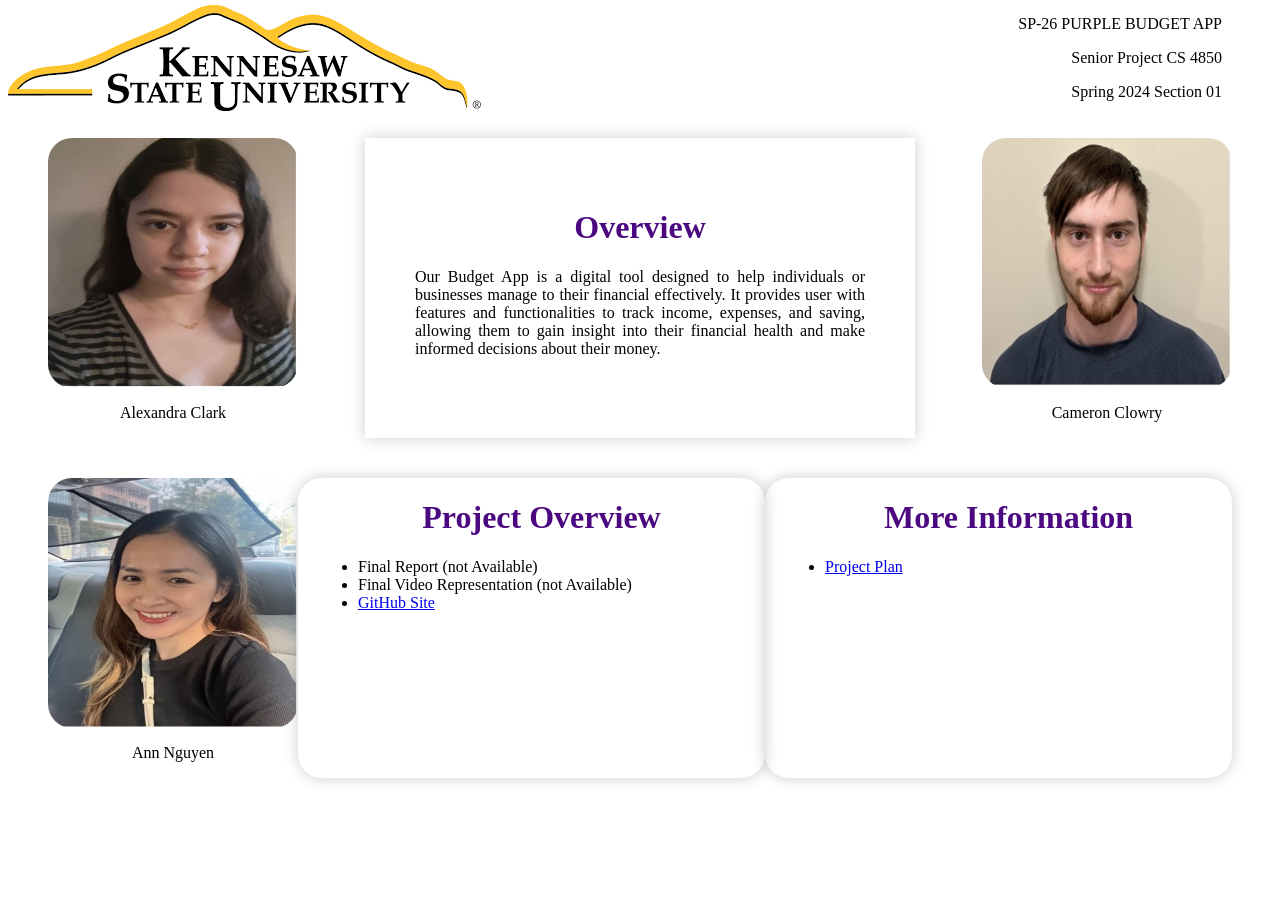
==== index.html @ f2576f06 "update the website" ====
<html>
    <head>
        <title>sp26purplebudgetapp</title>
        <link rel="stylesheet" href="styles.css">
    </head>
    
    <body>
        <div class="main">
            <div class="top">
                <!--This includes the image-->
                <div class="left">
                    <img src="image/ksu-logo.png" alt="KSU_logo">
                </div>
                <!--This has information for the course-->
                <div class="right">
                    <p>SP-26 PURPLE BUDGET APP</p>
                    <p>Senior Project CS 4850</p>
                    <P>Spring 2024 Section 01</P>

                </div>
            </div>

            <div class="bottom">
                <div class="up">
                    <div class="one">
                        <img src="image/alexandra.jpg" alt="Alexandra Picture">
                        <p>Alexandra Clark</p>
                    </div>

                    <div class="two">
                        <h1 id="overview">Overview</h1>
                        <p>Our Budget App is a digital tool designed to help individuals or businesses manage to their
                            financial effectively. It provides user with features and functionalities to track income,
                            expenses, and saving, allowing them to gain insight into their financial health and make 
                            informed decisions about their money.
                        </p>
                    </div>

                    <div class="three">
                        <img src="image/cameron.jpg" alt="Cameron picture">
                        <p>Cameron Clowry</p>
                    </div>
                </div>

                <div class="down">
                    <div class="ann">
                        <img src="image/ann.jpg" alt="Ann picture">
                        <p>Ann Nguyen</p>
                    </div>

                    <div class="link">
                        <h1>Project Overview</h1>
                        <ul>
                            <li>Final Report (not Available)</li>
                            <li>Final Video Representation (not Available)</li>
                            <li><a href="https://github.com/SP-26-PURPLE-BUDGET-APP">GitHub Site</a></li>
                        </ul>
                    </div>

                    <div class="information">
                        <h1>More Information</h1>
                        <ul>
                            <li><a href="document/ProjectPlan1.html">Project Plan</a></li>
                            
                        </ul>

                    </div>
                </div>
            </div>
        </div>
    </body>
</html>
---- styles.css ----
main{
    padding: 0px 60px;
}

/*top of the website*/
.top{
    display: flex;
    justify-content: space-between;
    align-items: center;
    height:100px;
}

.right{
    text-align: right;
    padding-right: 50px;
}



.bottom{
    padding: 10px 20px 20px 20px;
}

/*THE FIRST LINE OF THE CONTENT*/
.up{
    display: flex;
    justify-content: space-between;
    padding: 20px 20px 20px 20px;
}

/*Alex picture*/
.one{
    text-align: center;
}
.one img{
    width: 250px;
    height: 250px;
    border-radius: 24px;
}

/*Overview*/
.two{
    width: 450px;
    padding: 50px;
    box-shadow: 0 0 15px rgba(0, 0, 0, 0.2);
}
.two #overview{
    text-align: center;
    color: #4c0880;
    
} 
.two p{
    text-align: justify;
    
}


/*Cameron pic*/
.three{
    text-align: center;
}

.three img{
    width:250px;
    height:250px;
    border-radius: 24px;
}

/*THE SECOND LINE OF THE CONTENT*/

.down{
    display:flex;
    justify-content: space-between;
    padding: 20px;
}

.down .ann{
    text-align: center;
}
.ann img{
    width:250px;
    height:250px;
    border-radius: 24px;
}

.link{
    box-shadow: 0 0 15px rgba(0, 0, 0, 0.2);
    border-radius: 24px;
    padding-left: 20px;
    width: 450px;
}

.link h1{
    text-align: center;
    color: #4c0880;
}

.information{
    box-shadow: 0 0 15px rgba(0, 0, 0, 0.2);
    border-radius: 24px;
    padding-left: 20px;
    width:450px;
}

.information h1{
    text-align: center;
    color: #4c0880;
}
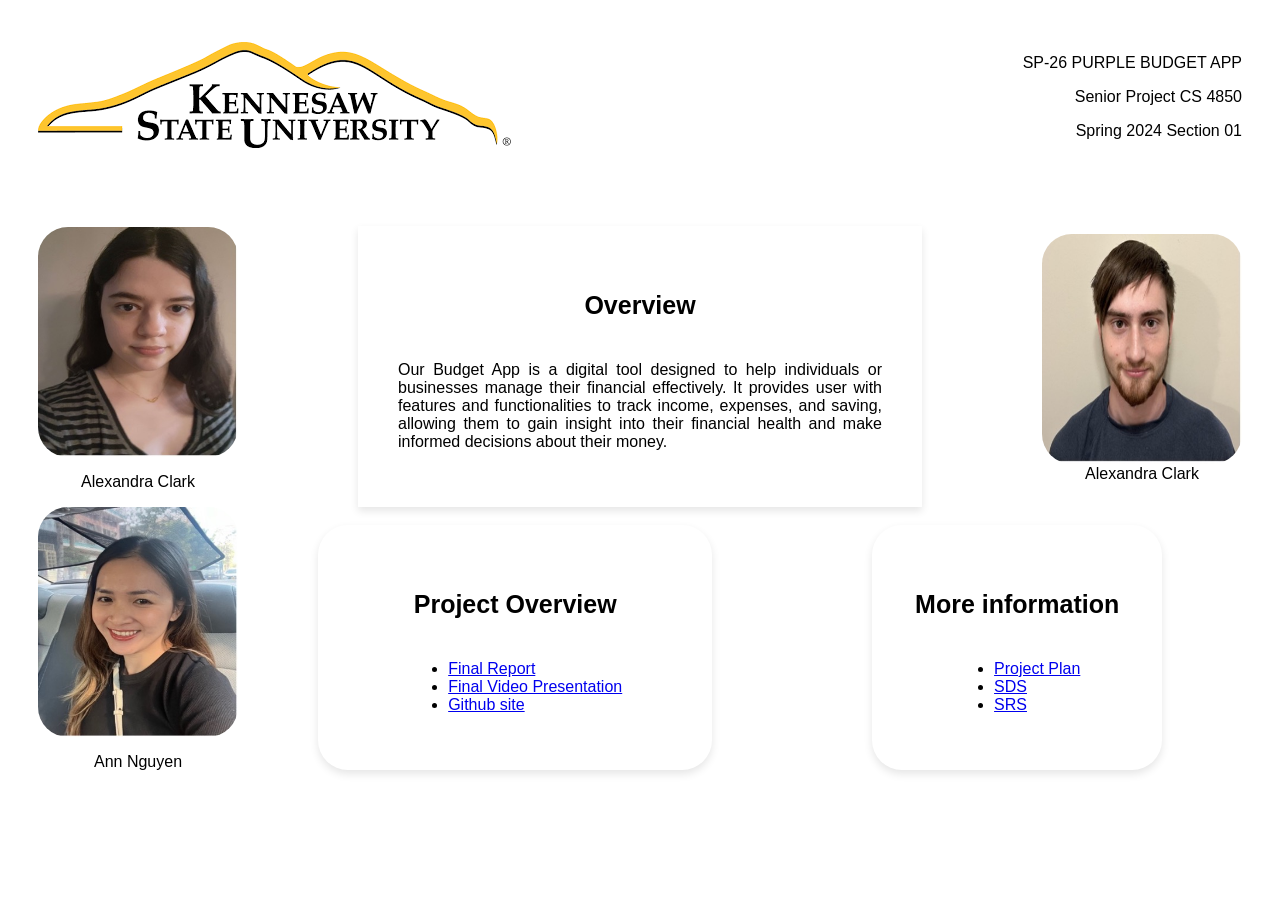
==== commit af412541: "update all Website" ====
--- a/index.html
+++ b/index.html
@@ -1,72 +1,79 @@
-<html>
+<!DOCTYPE html>
+<html alng="en">
     <head>
-        <title>sp26purplebudgetapp</title>
-        <link rel="stylesheet" href="styles.css">
+        <meta charset="UTF-8">
+        <meta http-equiv="X-UA-Compatible" content="IE=edge">
+        <meta name="viewport" content="width=device-width, initial-scale=1.0">
+        <link rel="stylesheet" href="style.css">
+        <title>SP26-PURPLE-BUDGETAPP</title>
     </head>
-    
     <body>
-        <div class="main">
-            <div class="top">
-                <!--This includes the image-->
-                <div class="left">
-                    <img src="image/ksu-logo.png" alt="KSU_logo">
+        <!--The heading of the website-->
+        <div class="container">
+            <div>
+                <img src="assets/ksu-logo2.png" alt="Kennesaw State University Logo">
+            </div>
+            
+            <div style="text-align: right;">
+                <p>SP-26 PURPLE BUDGET APP<p>
+                <p>Senior Project CS 4850</p>
+                <p>Spring 2024 Section 01</p>
+            </div>
+            
+        </div>
+
+        <!--The main body of the website-->
+        <div class="main-body">
+            <!--Front row -->
+            <div class="front-row">
+                <div style="display:flex; flex-direction: column; justify-content: center; align-items: center;">
+                    <img src="assets/alexandra.jpg" alt="Alexandra Clark">
+                    <p>Alexandra Clark</p>
                 </div>
-                <!--This has information for the course-->
-                <div class="right">
-                    <p>SP-26 PURPLE BUDGET APP</p>
-                    <p>Senior Project CS 4850</p>
-                    <P>Spring 2024 Section 01</P>
 
+                <div class="overview" >
+                    <h3 style="font-size: 25px;">Overview</h3>
+                    <p style="text-align: justify;"> Our Budget App is a digital tool designed to help individuals or businesses manage their financial effectively.
+                        It provides user with features and functionalities to track income, expenses, and saving, 
+                        allowing them to gain insight into their financial health and make informed decisions about their money.
+                    </p>
+                </div>
+
+                <div style="display:flex; flex-direction: column; justify-content: center; align-items: center;">
+                    <img src="assets/cameron.jpg" alt="Cameron Clowry">
+                    <p style="margin-top:1px">Alexandra Clark</p>
                 </div>
             </div>
 
-            <div class="bottom">
-                <div class="up">
-                    <div class="one">
-                        <img src="image/alexandra.jpg" alt="Alexandra Picture">
-                        <p>Alexandra Clark</p>
-                    </div>
+            <!--Last-row-->
+            <div class="last-row">
 
-                    <div class="two">
-                        <h1 id="overview">Overview</h1>
-                        <p>Our Budget App is a digital tool designed to help individuals or businesses manage to their
-                            financial effectively. It provides user with features and functionalities to track income,
-                            expenses, and saving, allowing them to gain insight into their financial health and make 
-                            informed decisions about their money.
-                        </p>
-                    </div>
-
-                    <div class="three">
-                        <img src="image/cameron.jpg" alt="Cameron picture">
-                        <p>Cameron Clowry</p>
-                    </div>
+                <div style="display:flex; flex-direction: column; justify-content: center; align-items: center;">
+                    <img src="assets/ann.jpg" alt="Ann Nguyen">
+                    <p>Ann Nguyen</p>
                 </div>
 
-                <div class="down">
-                    <div class="ann">
-                        <img src="image/ann.jpg" alt="Ann picture">
-                        <p>Ann Nguyen</p>
-                    </div>
+                <div class="project-overview" >
+                    <h3 style="font-size: 25px;">Project Overview</h3>
+                    <ul>
+                        <li><a href="assets/FinalReport.pdf">Final Report</a></li>
+                        <li><a href="https://www.youtube.com/watch?v=FQ8IH2teQZg&t=3s">Final Video Presentation</a></li>
+                        <li><a href="https://github.com/SP-26-PURPLE-BUDGET-APP">Github site</a></li>
+                  
+                    </ul>
+                </div>
 
-                    <div class="link">
-                        <h1>Project Overview</h1>
-                        <ul>
-                            <li>Final Report (not Available)</li>
-                            <li>Final Video Representation (not Available)</li>
-                            <li><a href="https://github.com/SP-26-PURPLE-BUDGET-APP">GitHub Site</a></li>
-                        </ul>
-                    </div>
+                <div class="information">
+                    <h3 style="font-size: 25px;">More information</h3>
+                    <ul>
+                        <li><a href="assets/Projectplan.pdf">Project Plan</a></li>
+                        <li><a href="assets/SDS.pdf">SDS</a></li>
+                        <li><a href="assets/SRS.pdf">SRS</a></li>
+                    </ul>
+                </div>
 
-                    <div class="information">
-                        <h1>More Information</h1>
-                        <ul>
-                            <li><a href="document/ProjectPlan1.html">Project Plan</a></li>
-                            
-                        </ul>
 
-                    </div>
-                </div>
             </div>
         </div>
     </body>
-</html> +</html>
--- a/style.css
+++ b/style.css
@@ -0,0 +1,79 @@
+body {
+    font-family: Arial, sans-serif;
+    
+}
+
+.container{
+    display: flex;
+    justify-content: space-between;
+    align-items: center;
+    padding:30px
+
+}
+
+.main-body{
+    margin-top:10px;
+    padding: 30px;;
+
+}
+
+.front-row{
+    display:flex;
+    flex-direction: row;
+    justify-content: space-between;
+    align-items: center;
+    
+}
+
+.overview{
+    display:flex;
+    flex-direction: column;
+    justify-content: center;
+    align-items: center; 
+    padding: 40px; 
+    box-shadow: 0 4px 8px rgba(0,0,0,0.1);
+    margin-left: 120px;
+    margin-right: 120px;
+   
+}
+
+.main-body img {
+    width:200px;
+    height:230px;
+    border-radius: 30px;
+}
+
+.last-row{
+    display:flex;
+    flex-direction: row;
+    justify-content: space-between;
+    align-items: center;
+}
+
+.project-overview{
+    display:flex;
+    flex-direction: column;
+    justify-content: center;
+    align-items: center;
+    padding: 40px; 
+    box-shadow: 0 4px 8px rgba(0,0,0,0.1);
+    margin-left: 80px;
+    margin-right: 80px;
+    border-radius: 30px;
+    width: 450px
+}
+
+.information{
+    display:flex;
+    flex-direction: column;
+    justify-content: center;
+    align-items: center;
+    padding: 40px; 
+    box-shadow: 0 4px 8px rgba(0,0,0,0.1);
+    margin-left: 80px;
+    margin-right: 80px;
+    border-radius: 30px;
+    width:300px
+}
+
+
